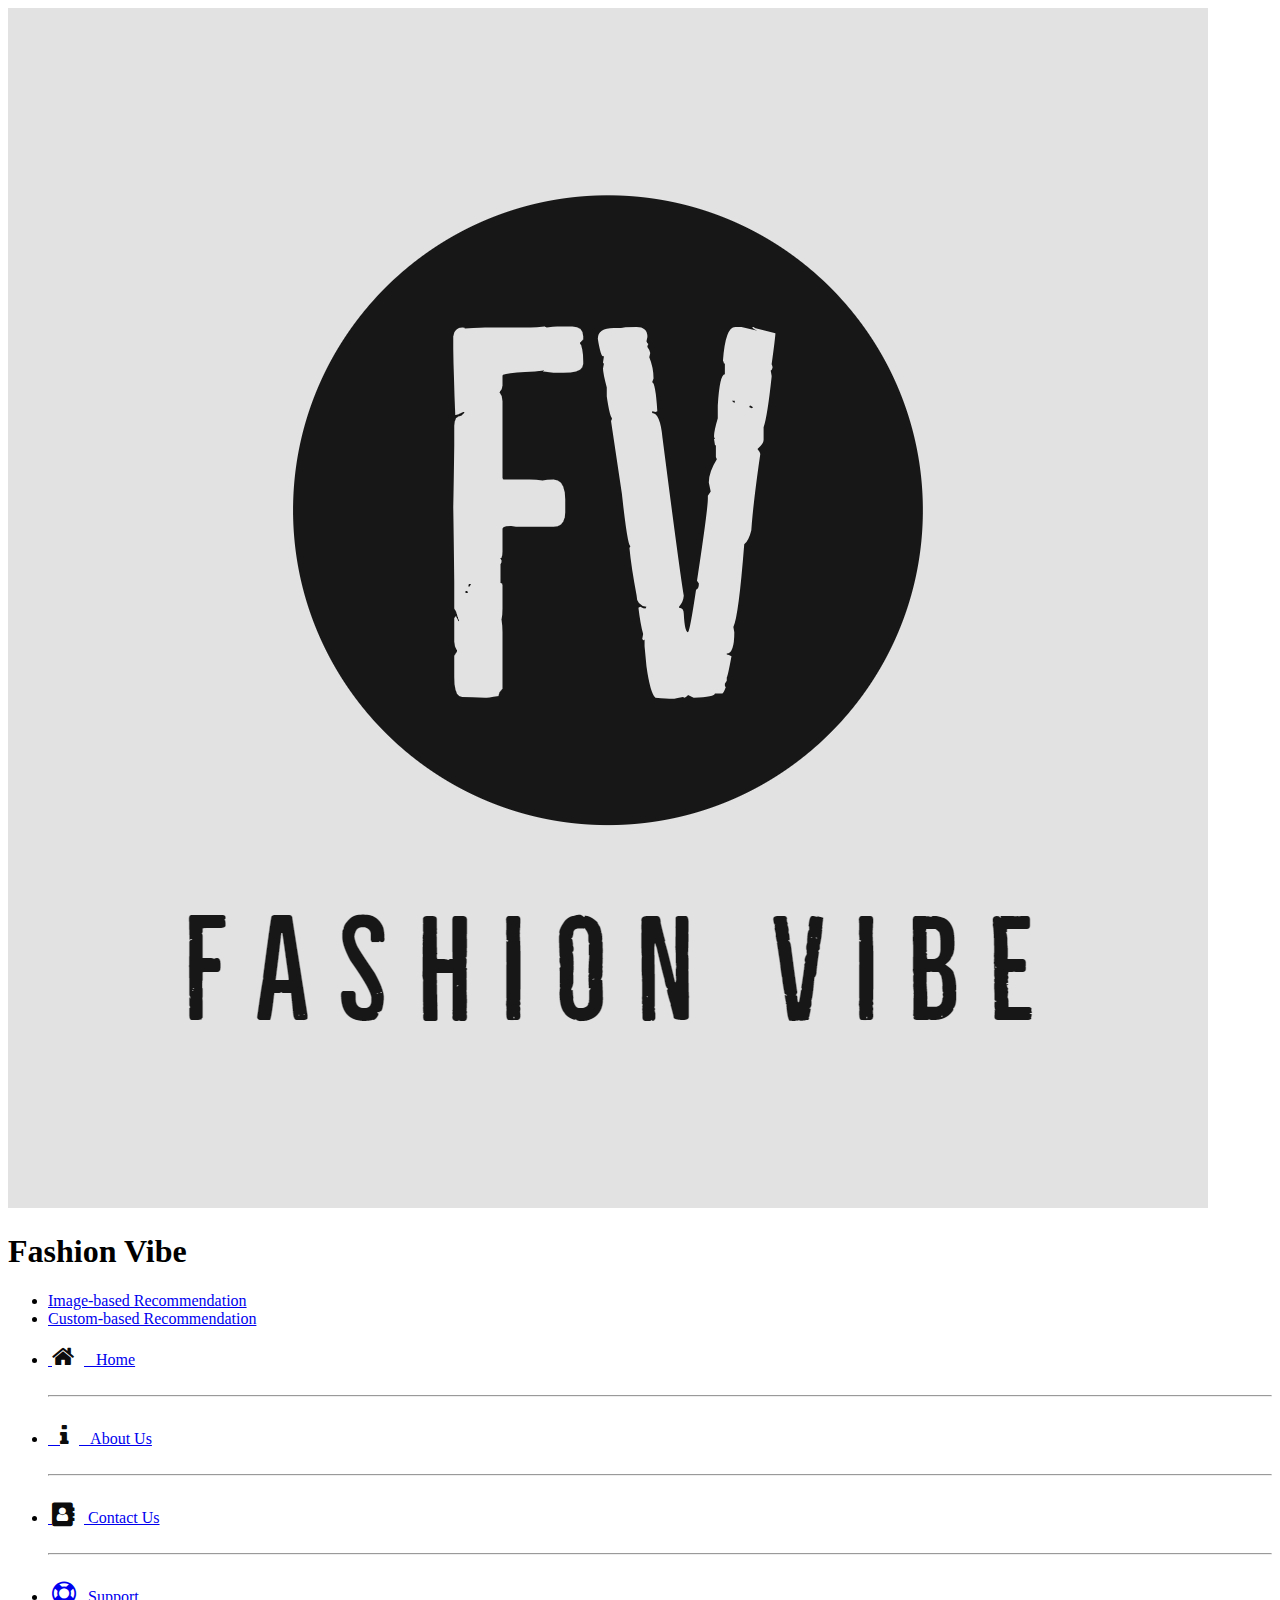
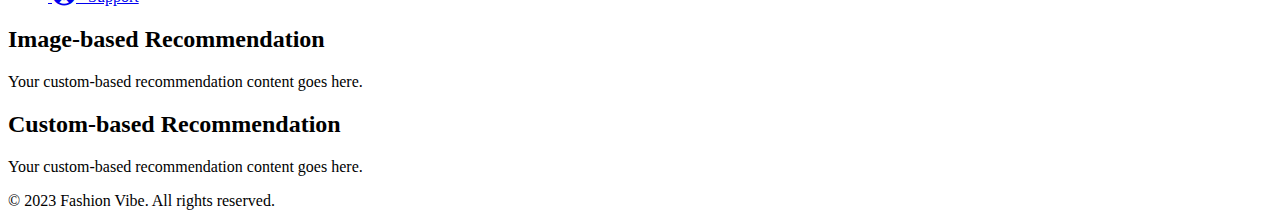
==== index.html @ 5cfdc202 "Add files via upload" ====
<!DOCTYPE html>
<html>
<head>
  <script src="your-script.js"></script>

  <link rel="stylesheet" type="text/css" href="home.css">
  <link rel="stylesheet" href="https://cdnjs.cloudflare.com/ajax/libs/font-awesome/4.7.0/css/font-awesome.min.css">
</head>
<body>
  <!-- New Header Section -->
  <header class="top-header">
    <div class="logo">
      <img src="Fashion Vibe-logos.jpg" alt="Fashion Vibe Logo">
    </div>
    <h1>Fashion Vibe</h1>
  </header>

  <!-- New Navigation Bar -->
  <nav class="new-navbar">
    <ul>
      <li><a href="ImageBasedRecommendation.html">Image-based Recommendation</a></li>
      <li><a href="customBasedRecommendation.html">Custom-based Recommendation</a></li>
    </ul>
  </nav>

  <div class ="cont">
    <!-- Old Navigation Bar -->
  <nav class ="cont3">
   
    <ul class="nav-links">
      <li>
        <a href="index.html">
          <div class="nav-item">
            <span>&nbsp;<i class="fa fa-home" style="font-size:24px;color:rgb(12, 12, 12); margin-right: 10px;"></i> &nbsp; Home</span>
          </div>
        </a>
      </li>
      <br>
      <hr>
      <br>
      <li>
        <a href="aboutus.html">
          <div class="nav-item">
            <span>&nbsp;&nbsp;&nbsp;<i class="fa fa-info" style="font-size:24px;color:rgb(12, 12, 12); margin-right: 10px;"></i> &nbsp; About Us</span>

          </div>
        </a>
      </li>
      <br>
      <hr>
      <br>
      <li>
        <a href="Contactus.html">
          <div class="nav-item">
            <span>  &nbsp;<i class="fa fa-address-book" aria-hidden="true" style="font-size:24px;color:rgb(12, 12, 12); margin-right: 10px;"></i>  Contact Us</span>
          </div>
        </a>
      </li>
      <br>
      <hr>
      <br>
      <li>
        <a href="support.html">
          <div class="nav-item">
            <span>&nbsp;<i class="fa fa-support" style="font-size:24px";color:rgb(12, 12, 12); margin-right: 10px;"></i>&nbsp;&nbsp;  Support</span>
          </div>
        </a>
      </li>
    </ul>
  </nav>
  

  <!-- Content Sections -->
 
  <div class="container clickable" data-href="ImageBasedRecommendation.html">
    <h2 id="custom-recommendation">Image-based Recommendation</h2>
    <p>Your custom-based recommendation content goes here.</p>
</div>

<div class="container clickable" data-href="customBasedRecommendation.html">
    <h2 id="custom-recommendation">Custom-based Recommendation</h2>
    <p>Your custom-based recommendation content goes here.</p>
</div>

<script>
    // JavaScript code to handle the click event and redirect for all elements with class "clickable"
    document.addEventListener("DOMContentLoaded", function() {
        var clickableDivs = document.querySelectorAll(".clickable");
        clickableDivs.forEach(function(div) {
            div.style.cursor = "pointer";
            div.addEventListener("click", function() {
                var destination = div.getAttribute("data-href");
                if (destination) {
                    window.location.href = destination;
                }
            });
        });
    });
</script>


</div>

  </div>
  <!-- Footer Section -->
  <footer class="footer">
    &copy; 2023 Fashion Vibe. All rights reserved.
  </footer>
</body>
</html>
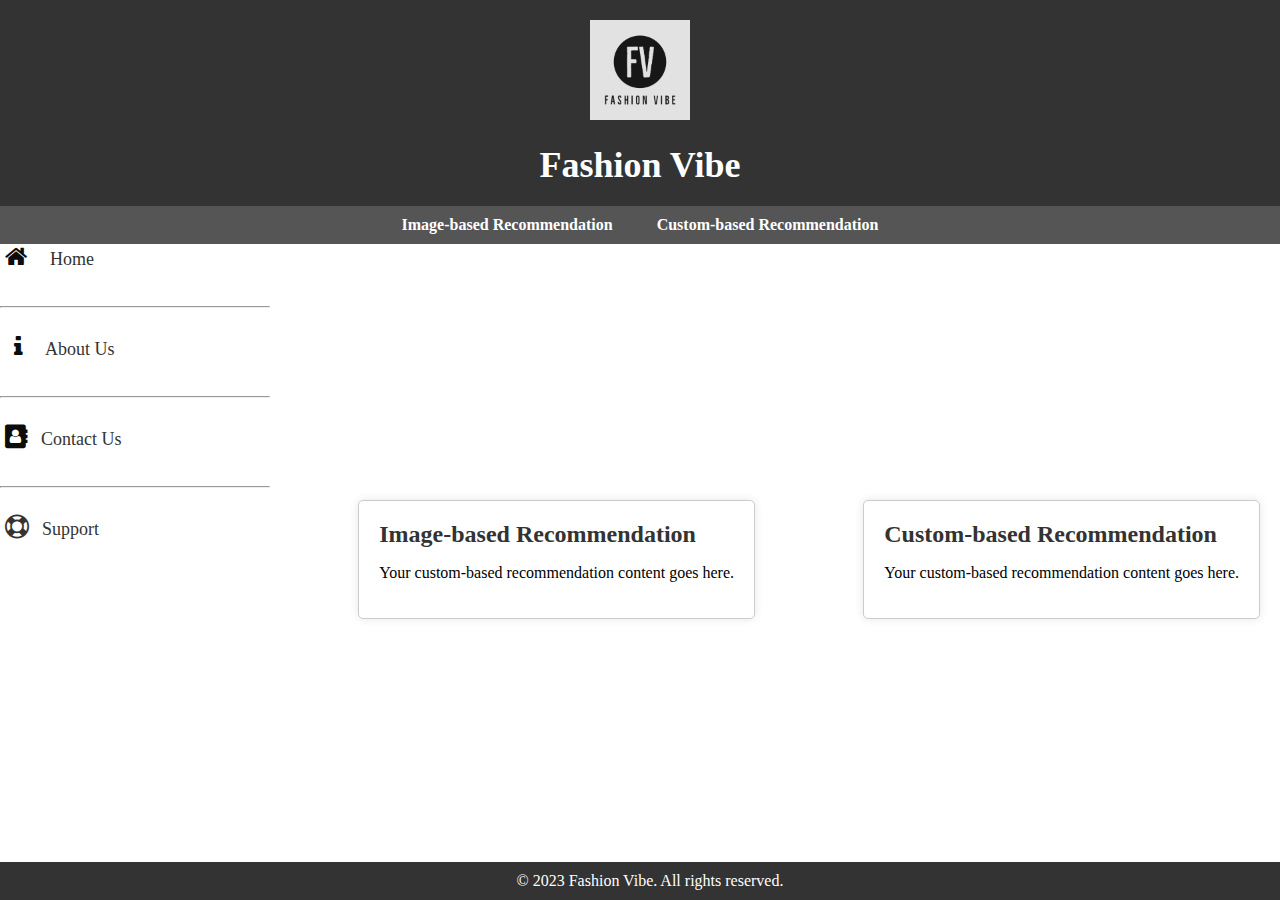
==== commit ea7680ff: "commited" ====
--- a/index.html
+++ b/index.html
@@ -3,7 +3,7 @@
 <head>
   <script src="your-script.js"></script>
 
-  <link rel="stylesheet" type="text/css" href="home.css">
+  <link rel="stylesheet" type="text/css" href="index.css">
   <link rel="stylesheet" href="https://cdnjs.cloudflare.com/ajax/libs/font-awesome/4.7.0/css/font-awesome.min.css">
 </head>
 <body>
--- a/index.css
+++ b/index.css
@@ -0,0 +1,262 @@
+/* Reset some default styles */
+body, h1, h2, ul, li {
+    margin: 0;
+    padding: 0;
+  }
+  
+  /* Styling for the header */
+  .top-header {
+    background-color: #333;
+    color: white;
+    text-align: center;
+    padding: 20px 0;
+  }
+  
+  .top-header .logo img {
+    max-width: 100px;
+    height: auto;
+    margin-bottom: 10px;
+  }
+  
+  .top-header h1 {
+    font-size: 36px;
+    margin-top: 10px;
+  }
+  
+  /* Styling for the navigation bar */
+
+  
+  /* Style for the logos in the navigation bar */
+  .sidenav .logo img {
+    max-width: 100px;
+    height: auto;
+    margin-bottom: 20px;
+  }
+  
+  /* Style for the navigation links in the navigation bar */
+  .nav-links {
+    list-style: none;
+    padding: 0;
+  }
+  
+  .nav-links li {
+    margin-bottom: 10px;
+  }
+  
+  .nav-links a {
+    color: #333;
+    text-decoration: none;
+    font-size: 18px;
+    display: flex;
+    align-items: center;
+  }
+  
+  .nav-links a:hover {
+    text-decoration: underline;
+  }
+  
+  /* Style for the divs containing each navigation item in the navigation bar */
+  .nav-item {
+    display: flex;
+    align-items: center;
+  }
+  
+  /* Style for the icons in the navigation bar */
+  .icon {
+    max-width: 24px;
+    margin-right: 10px;
+  }
+  
+  /* Styling for the containers */
+  .container {
+    padding: 20px;
+    background-color: #fff;
+    margin: 20px;
+    border: 1px solid #ccc;
+    box-shadow: 0 0 10px rgba(0, 0, 0, 0.1);
+    border-radius: 5px;
+  }
+  
+  .container h2 {
+    color: #333;
+  }
+  
+  /* Styling for the footer */
+  .footer {
+    background-color: #333;
+    color: white;
+    text-align: center;
+    padding: 10px;
+    width: 100%;
+  }
+  /* Reset some default styles */
+body, h1, h2, ul, li {
+    margin: 0;
+    padding: 0;
+  }
+  
+  /* Styling for the header */
+  .top-header {
+    background-color: #333;
+    color: white;
+    text-align: center;
+    padding: 20px 0;
+  }
+  
+  .top-header .logo img {
+    max-width: 100px;
+    height: auto;
+    margin-bottom: 10px;
+  }
+  
+  .top-header h1 {
+    font-size: 36px;
+    margin-top: 10px;
+  }
+  
+  /* Styling for the new navigation bar */
+  .new-navbar {
+    background-color: #555;
+    color: white;
+    text-align: center;
+    padding: 10px;
+    /* border-radius: 5px; */
+  }
+  
+  .new-navbar ul {
+    list-style-type: none;
+    padding: 0;
+  }
+  
+  .new-navbar li {
+    display: inline;
+    margin: 0 20px;
+  }
+  
+  .new-navbar a {
+    text-decoration: none;
+    color: white;
+    font-weight: bold;
+  }
+  
+  /* Styling for the old navigation bar */
+  .sidenav {
+    width: 150px;
+    height: 100%;
+    position: fixed;
+    top: 0;
+    left: 0;
+    background-color: #f4f4f4;
+    padding: 20px;
+    display: flex;
+    flex-direction: column;
+    align-items: center;
+  }
+  
+  /* Style for the logos in the old navigation bar */
+  .sidenav .logo img {
+    max-width: 100px;
+    height: auto;
+    margin-bottom: 20px;
+  }
+  
+  /* Style for the navigation links in the old navigation bar */
+  .nav-links {
+    list-style: none;
+    padding: 0;
+  }
+  
+  .nav-links li {
+    margin-bottom: 10px;
+  }
+  
+  .nav-links a {
+    color: #333;
+    text-decoration: none;
+    font-size: 18px;
+    display: flex;
+    align-items: center;
+  }
+  
+  .nav-links a:hover {
+    text-decoration: underline;
+  }
+  
+  /* Style for the divs containing each navigation item in the old navigation bar */
+  .nav-item {
+    display: flex;
+    align-items: center;
+    
+  }
+  
+  /* Style for the icons in the old navigation bar */
+  .icon {
+    max-width: 24px;
+    margin-right: 10px;
+  }
+  
+  /* Styling for the containers */
+  .container {
+    padding: 20px;
+    background-color: #fff;
+    margin: 20px;
+    border: 1px solid #ccc;
+    box-shadow: 0 0 10px rgba(0, 0, 0, 0.1);
+    border-radius: 5px;
+  }
+  
+  .container h2 {
+    color: #333;
+  }
+  
+  /* Styling for the footer */
+  .footer {
+    background-color: #333;
+    color: white;
+    text-align: center;
+    padding: 10px;
+    bottom: 0;
+    position: fixed;
+    width: 100%;
+  }
+  .cont{
+    display:flex;
+    justify-content: space-between;
+    align-items: center;
+    
+
+  }
+  
+  .cont2{
+    display: flex;
+    justify-content: space-between;
+    align-items: center;
+    flex-grow: 1;
+   
+  }
+  .cont3{
+    width: 30vh;
+    height: 70vh ;
+    border:2px ;
+    background-color: #f00f0f00;
+  }
+  /* Add CSS for the button */
+.top-right-button {
+  position: absolute;
+  top: 10px;
+  right: 10px;
+  background-color: #3498db; /* Background color */
+  color: #fff; /* Text color */
+  padding: 10px 20px; /* Padding */
+  border: none; /* No border */
+  border-radius: 5px; /* Rounded corners */
+  cursor: pointer; /* Change cursor to pointer on hover */
+}
+
+.top-right-button:hover {
+  background-color: #1e70bf; /* Background color on hover */
+}
+.con{
+  align-items: center;
+}
+
